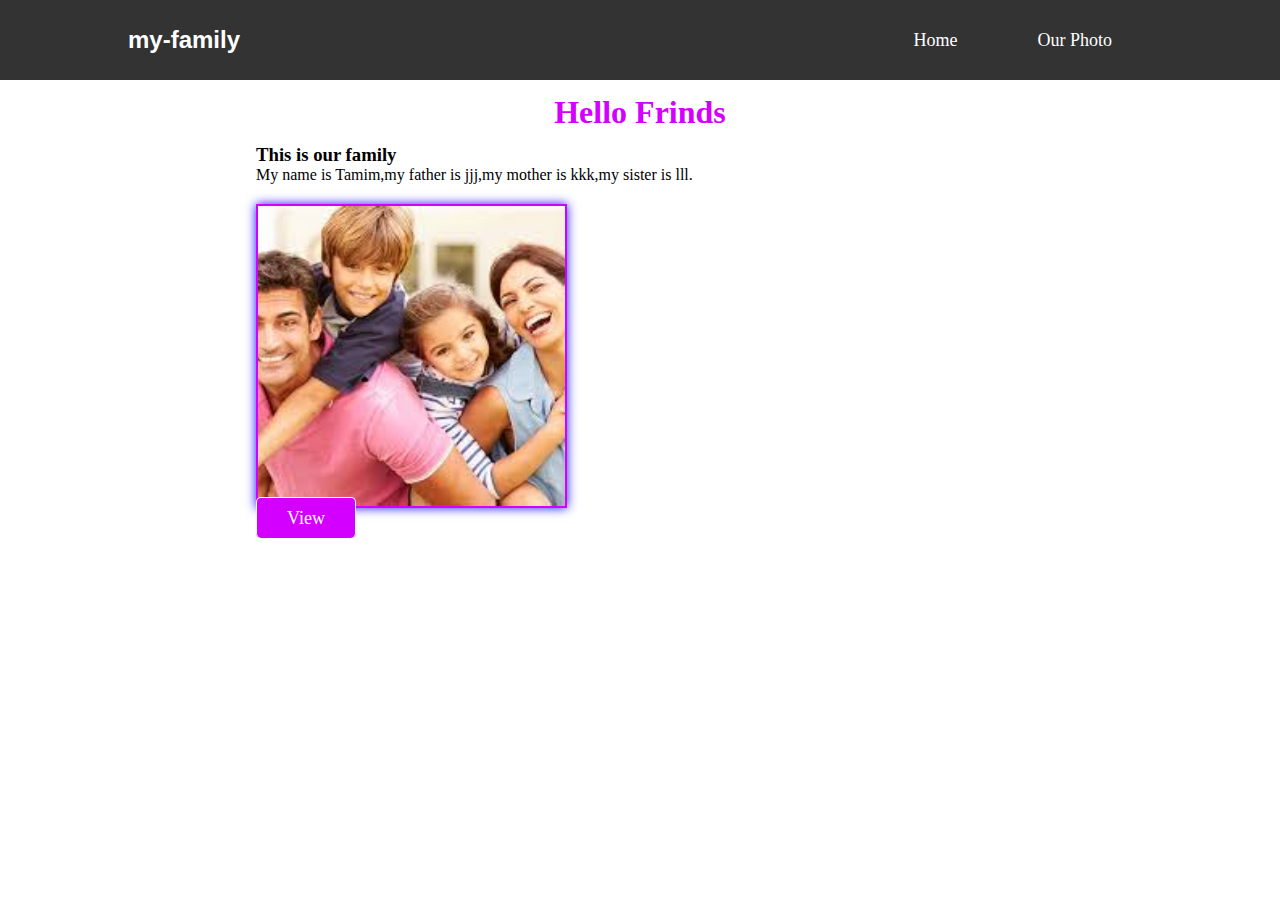
==== index.html @ 8c4ae26c "First web develop" ====
<!DOCTYPE html>
<html lang="en">
<head>
    <meta charset="UTF-8">
    <meta name="viewport" content="width=device-width, initial-scale=1.0">
    <title>My Family is Happy</title>
    <link rel="stylesheet" href="/style/index.css">
</head>
<body>
    <header>
        <nav>
            <a href="">my-family</a>
            <ul>
                <li><a href="/index.html">Home</a></li>
                <li><a href="/Photo.html">Our Photo</a></li>
            </ul>
        </nav>
    </header>
    <main>
        <h1 class="center">Hello Frinds</h1>
        <h3>This is our family</h3>
        <p>My name is Tamim,my father is jjj,my mother is kkk,my sister is lll.</p>
        <div></div>
        <a href="/Photo.html">View</a>
    </main>
</body>
</html>
---- style/index.css ----
*{
    margin: 0;
    padding: 0;
}
header{
    width: 100vw;
    height: 80px;
    background: #333;

}
nav{
    width: 80%;
    height: 80px;
    margin: auto;
    display: flex;
    justify-content: space-between;
    align-items: center;
    background: #333;
    color: #fff;
}
nav>a{
    text-decoration: none;
    font-size: x-large;
    font-family: sans-serif;
    color: #fff;
    font-weight: 900;
}
nav>ul{
    list-style: none;
    display: flex;
}
nav>ul>li{
    margin: 0 20px;
}
nav>ul>li>a{
    text-decoration: none;
    font-size: large;
    color: #fff;
    padding: 5px 20px;
}

/* main */
main{
    width: 60%;
    margin: auto;
}

.center{
    text-align: center;
    line-height: 2;
    letter-spacing: 3;
    color: rgb(212, 0, 255);
}
main>div{
    margin-top: 20px;
    width: 40%;
    height: 300px;
    background-image: url('/images/full.png');
    background-size: cover;
    background-position: top;
    border: 2px solid rgb(212, 0, 255);
    box-shadow: 0px 0px 10px rgb(30, 18, 251);

}
main>a{
    margin: 40px 0;
    text-decoration: none;
    padding: 10px 30px ;
    color: #fff;
    font-size: large;
    background-color: rgb(212, 0, 255);
    border: 1px solid #fff;
    border-bottom: rgb(30, 18, 251);
    border-radius: 5px;
}
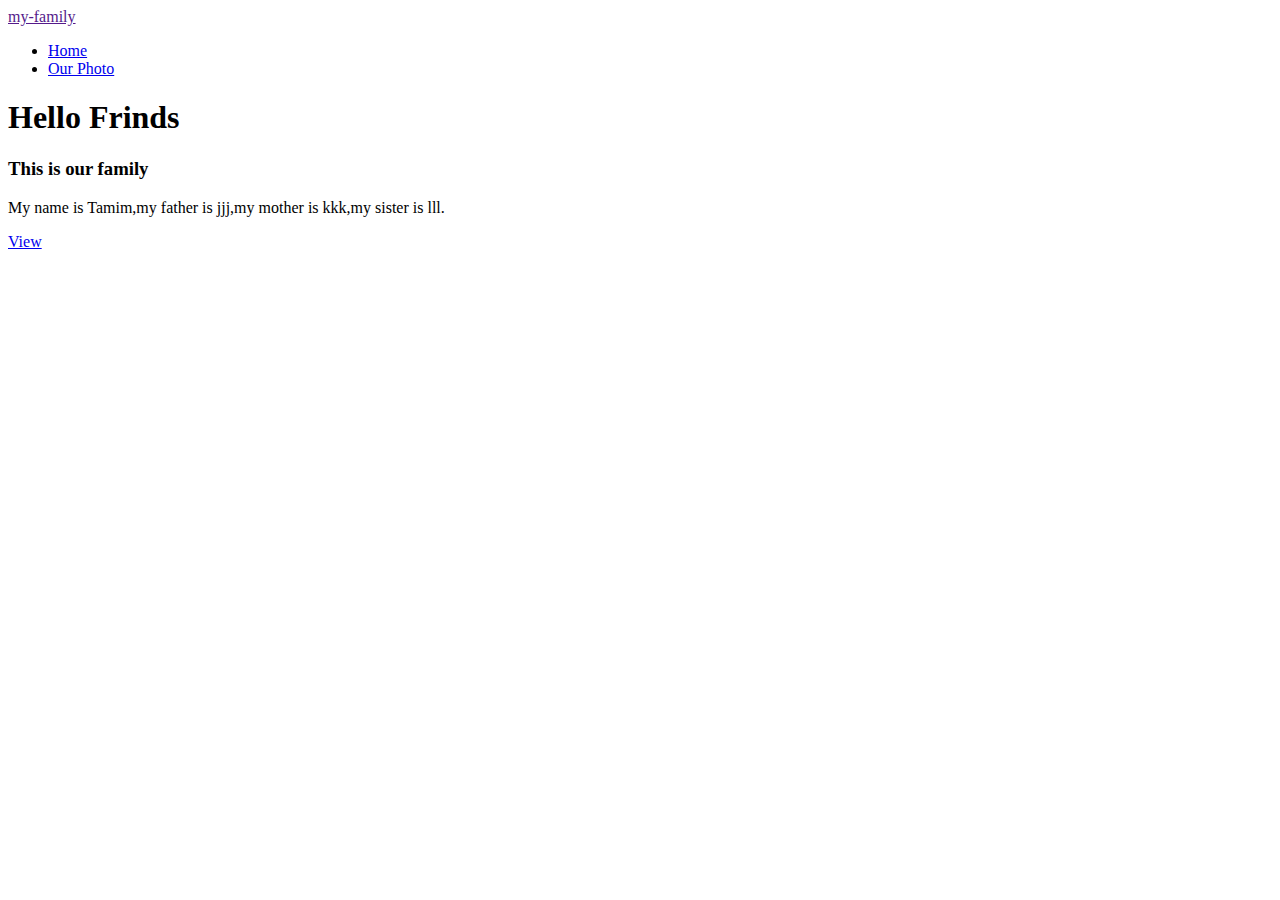
==== commit 1a8f865d: "change for github (/my-Family)" ====
--- a/index.html
+++ b/index.html
@@ -4,15 +4,15 @@
     <meta charset="UTF-8">
     <meta name="viewport" content="width=device-width, initial-scale=1.0">
     <title>My Family is Happy</title>
-    <link rel="stylesheet" href="/style/index.css">
+    <link rel="stylesheet" href="/my-Family/style/index.css">
 </head>
 <body>
     <header>
         <nav>
             <a href="">my-family</a>
             <ul>
-                <li><a href="/index.html">Home</a></li>
-                <li><a href="/Photo.html">Our Photo</a></li>
+                <li><a href="/my-Family/index.html">Home</a></li>
+                <li><a href="/my-Family/Photo.html">Our Photo</a></li>
             </ul>
         </nav>
     </header>
@@ -21,7 +21,7 @@
         <h3>This is our family</h3>
         <p>My name is Tamim,my father is jjj,my mother is kkk,my sister is lll.</p>
         <div></div>
-        <a href="/Photo.html">View</a>
+        <a href="/my-Family/Photo.html">View</a>
     </main>
 </body>
 </html>